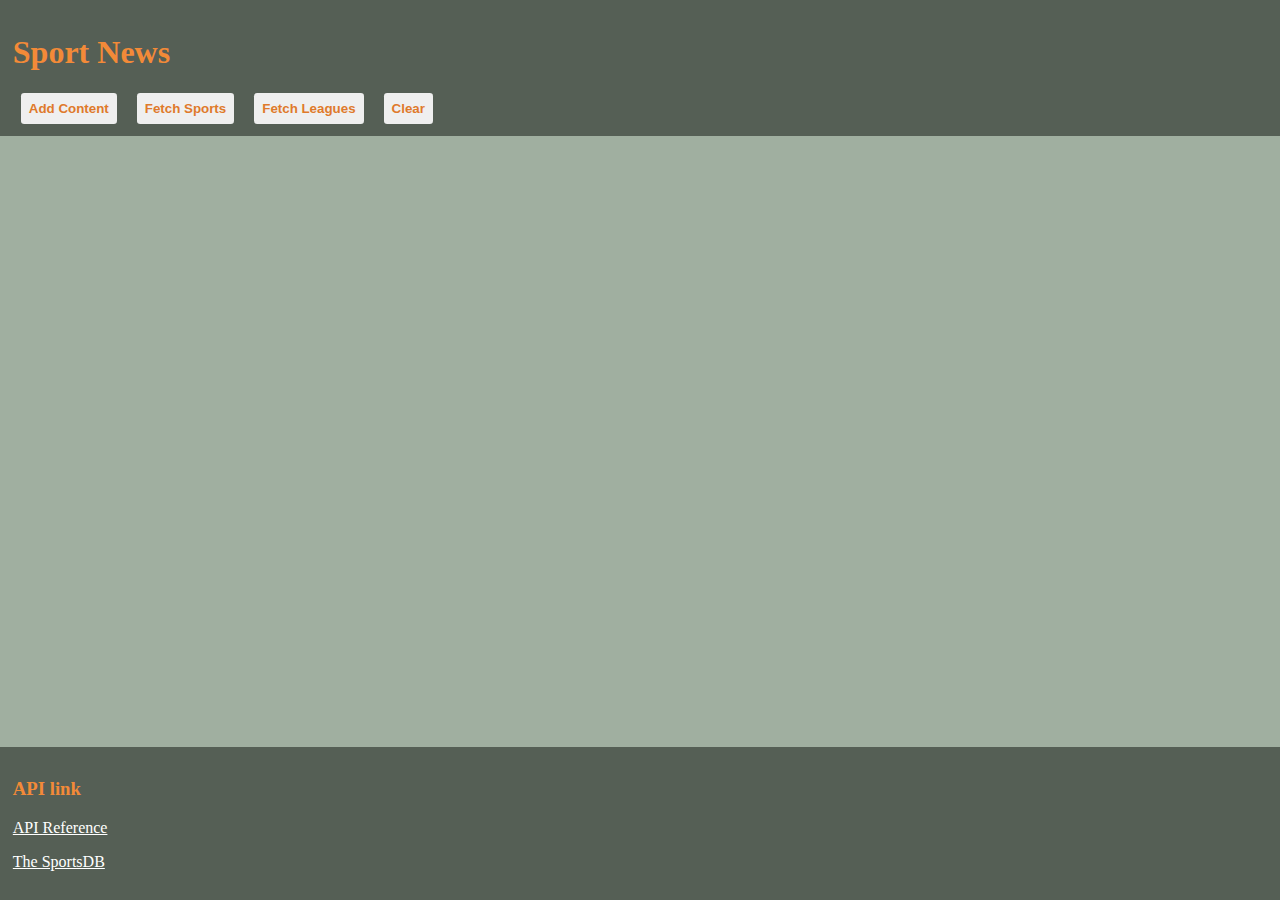
==== sport-news/index.html @ 4e69115a "Initial commit" ====
<!DOCTYPE html>
<html lang="en">
<head>
  <meta charset="UTF-8">
  <meta http-equiv="X-UA-Compatible" content="IE=edge">
  <meta name="viewport" content="width=device-width, initial-scale=1.0">

  <link type="text/css" rel="stylesheet" href="styles.css"/>
  <link type="text/css" rel="stylesheet" href="../assets/styles/main_styles.css"/>

  <title>Sports News | L. M. de Matos & Beyond</title>
</head>
<body class="bg-alphagray">

  <nav class="padding-regular">

    <h1>Sport News</h1>
    
    <button onclick="addContent()">Add Content</button>
    <button onclick="getAllSports()">Fetch Sports</button>
    <button onclick="getAllLeagues()">Fetch Leagues</button>
    <button onclick="clearContent()">Clear</button>
  </nav>

  <main class="padding-regular">
      <div id="content">
      </div>
  </main>

  <footer class="padding-regular">
    <h3>API link</h3>
    <p>
      <a href="https://www.thesportsdb.com/api.php">API Reference</a>
    </p>
    <p>
      <a href="https://www.thesportsdb.com/api.php">The SportsDB</a>
    </p>
  </footer>

</body>
<script src="./scripts.js"></script>
</html>
---- sport-news/styles.css ----
body {
  display: flex;
  flex-direction: column;
  flex: auto;
  color: #F38A38;
  min-height: 100vh;
  margin: 0;
}



main {
  flex: 1;
  color: #df7a2b;
  background-color: #A0AFA0;
}

nav {
  background-color: #555f55;
  color: #F38A38;
  width: calc(100% - 1.6rem);
  align-self: end;
}

footer {
  background-color: #555f55;
  color: #F38A38;
  width: calc(100% - 1.6rem);
  align-self: end;
}

a {
  color: white;
}

a:hover {
  color: #df7a2b;
}

button {
  color: #df7a2b;
  font-weight:bold ;
  border: none;
  border-radius: .2rem;
  padding: .5rem;
  margin-inline: .5rem;
}

button:hover{
  background-color: #c9d1c9;
}

button:active{
  color: #aa6027;
  background-color: #A0AFA0;
}

/* Classes */

.padding-regular {
  padding: 0.8rem;
}


.card {
  display: inline-block;
  background-color:  whitesmoke;
  box-shadow: 0 0 1rem darkgrey;
  border-radius: 0.5rem;
  overflow: hidden;

  width: 200px;
  height: 200px;
  margin: 1rem;
  text-align: center;
}

.card:hover {
  background-color: gainsboro;
  color: #df7a2b;
}
.card:active {
  background-color: silver;
  box-shadow: 0 0 0.2rem dimgray;
}

.card h3 {
  margin: 1rem;
}
.card img {
  max-height: 100px;
}
---- assets/styles/main_styles.css ----
@charset "utf-8";
@import url("https://cdn.jsdelivr.net/npm/bootstrap-icons@1.4.1/font/bootstrap-icons.css");

/* *{
  border: solid 1px fuchsia;
}  */
/* https://code-boxx.com/create-rounded-images-css/#sec-basic */

.img_round{}

.featurete-figure{
  height: 100%;
  width: auto;
  flex-grow: 
}

.featurette-img{
  height: 15rem;
  width: 15rem;
  object-fit: contain;
  background-color: #555f55A0;
}

.bd-placeholder-img {
  font-size: 1.125rem;
  text-anchor: middle;
  -webkit-user-select: none;
  -moz-user-select: none;
  user-select: none;
}

.bg-alphagray{
  background-color: #A0AFA0A0 ;
}

.shadow-small{
  box-shadow: 0px 0px 5px 0px #555F55;
}

/* -------------------------------------------------
 RESPONSIVE CSS
-------------------------------------------------- */

@media (min-width: 576px) {
  .featurette-img{
    height: 18em;
    width: 18em;
  }
}

@media (min-width: 768px) {
  .featurette-img{
    height: 16em;
    width: 16em;
  }
}

@media (min-width: 992px) {
  .featurette-img{
    height: 22em;
    width: 22em;
  }
}

@media (min-width: 870px) {
  .bd-placeholder-img-lg {
    font-size: 3.5rem;
  }
}
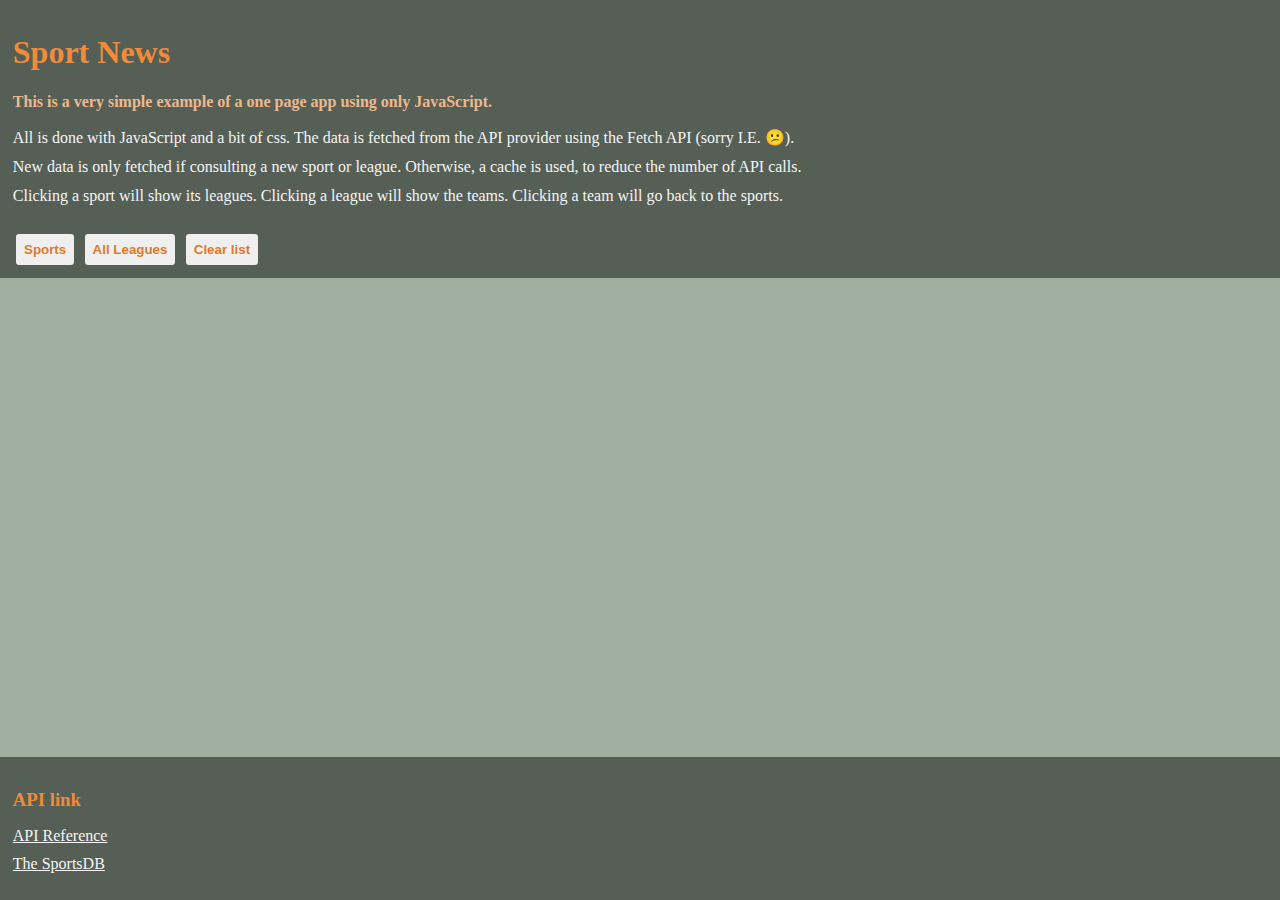
==== commit b06fe1f0: "Add simple description and functionality" ====
--- a/sport-news/index.html
+++ b/sport-news/index.html
@@ -15,11 +15,25 @@
   <nav class="padding-regular">
 
     <h1>Sport News</h1>
+
+    <div class="site_description">
+      <h4>
+        This is a very simple example of a one page app using only JavaScript.
+      </h3>
+      <p>
+        All is done with JavaScript and a bit of css. The data is fetched from the API provider using the Fetch API (sorry I.E. 😕).
+      </p>
+      <p>
+        New data is only fetched if consulting a new sport or league. Otherwise, a cache is used, to reduce the number of API calls.
+      </p>
+      <p>
+        Clicking a sport will show its leagues. Clicking a league will show the teams. Clicking a team will go back to the sports.
+      </p>
+    </div>
     
-    <button onclick="addContent()">Add Content</button>
-    <button onclick="getAllSports()">Fetch Sports</button>
-    <button onclick="getAllLeagues()">Fetch Leagues</button>
-    <button onclick="clearContent()">Clear</button>
+    <button onclick="getAllSports()">Sports</button>
+    <button onclick="getAllLeagues()">All Leagues</button>
+    <button onclick="clearContent()">Clear list</button>
   </nav>
 
   <main class="padding-regular">
@@ -28,13 +42,15 @@
   </main>
 
   <footer class="padding-regular">
-    <h3>API link</h3>
-    <p>
-      <a href="https://www.thesportsdb.com/api.php">API Reference</a>
-    </p>
-    <p>
-      <a href="https://www.thesportsdb.com/api.php">The SportsDB</a>
-    </p>
+    <div>
+      <h3>API link</h3>
+      <p>
+        <a href="https://www.thesportsdb.com/api.php">API Reference</a>
+      </p>
+      <p>
+        <a href="https://www.thesportsdb.com/api.php">The SportsDB</a>
+      </p>
+    </div>
   </footer>
 
 </body>
--- a/sport-news/styles.css
+++ b/sport-news/styles.css
@@ -29,8 +29,17 @@
   align-self: end;
 }
 
+h4 {
+  color: rgb(238, 184, 143);
+}
+
+p {
+  color: whitesmoke;
+  line-height: 0.8rem;
+}
+
 a {
-  color: white;
+  color: whitesmoke;
 }
 
 a:hover {
@@ -43,7 +52,7 @@
   border: none;
   border-radius: .2rem;
   padding: .5rem;
-  margin-inline: .5rem;
+  margin-inline: .2rem;
 }
 
 button:hover{
@@ -56,6 +65,10 @@
 }
 
 /* Classes */
+
+.site_description {
+  margin-bottom: 2rem;
+}
 
 .padding-regular {
   padding: 0.8rem;
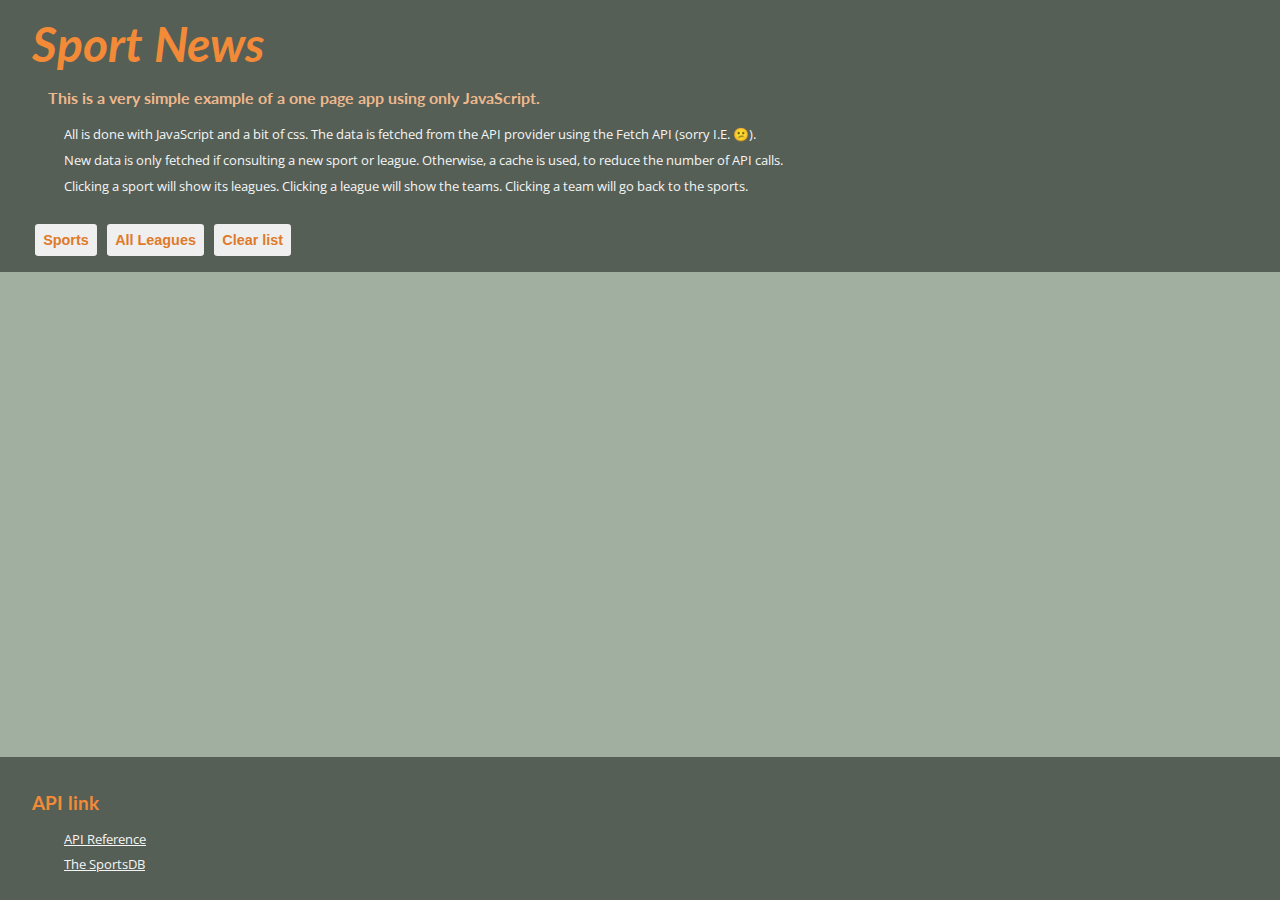
==== commit bd781ebc: "Fix fonts and mangins" ====
--- a/sport-news/index.html
+++ b/sport-news/index.html
@@ -5,12 +5,12 @@
   <meta http-equiv="X-UA-Compatible" content="IE=edge">
   <meta name="viewport" content="width=device-width, initial-scale=1.0">
 
+  <link rel="stylesheet" type="text/css" href="http://yui.yahooapis.com/3.11.0/build/cssnormalize/cssnormalize-min.css">
   <link type="text/css" rel="stylesheet" href="styles.css"/>
-  <link type="text/css" rel="stylesheet" href="../assets/styles/main_styles.css"/>
 
   <title>Sports News | L. M. de Matos & Beyond</title>
 </head>
-<body class="bg-alphagray">
+<body>
 
   <nav class="padding-regular">
 
--- a/sport-news/styles.css
+++ b/sport-news/styles.css
@@ -1,3 +1,10 @@
+@import url('https://fonts.googleapis.com/css2?family=Lato:ital,wght@0,700;1,700&display=swap');
+@import url('https://fonts.googleapis.com/css2?family=Open+Sans&display=swap');
+
+:root {
+  --inline-padding: 2rem
+}
+
 body {
   display: flex;
   flex-direction: column;
@@ -5,9 +12,9 @@
   color: #F38A38;
   min-height: 100vh;
   margin: 0;
+  padding: 0;
+  font-family: 'Open Sans', sans-serif;
 }
-
-
 
 main {
   flex: 1;
@@ -18,24 +25,37 @@
 nav {
   background-color: #555f55;
   color: #F38A38;
-  width: calc(100% - 1.6rem);
+  width: calc(100% - 2 * var(--inline-padding));
   align-self: end;
 }
 
 footer {
   background-color: #555f55;
   color: #F38A38;
-  width: calc(100% - 1.6rem);
+  width: calc(100% - 2 * var(--inline-padding));
   align-self: end;
+}
+
+h1,h2,h3,h4 {
+  font-family: "Lato", "sans-serif";
+}
+h1 {
+  font-style: italic;
+  font-size: 3rem;
+  line-height: 1.5rem;
+  margin-top: 1rem;
 }
 
 h4 {
   color: rgb(238, 184, 143);
+  margin-left: 1rem;
 }
 
 p {
   color: whitesmoke;
   line-height: 0.8rem;
+  font-size: 0.8rem;
+  margin-left: 2rem;
 }
 
 a {
@@ -49,6 +69,7 @@
 button {
   color: #df7a2b;
   font-weight:bold ;
+  font-size: 0.9em;
   border: none;
   border-radius: .2rem;
   padding: .5rem;
@@ -71,7 +92,8 @@
 }
 
 .padding-regular {
-  padding: 0.8rem;
+  padding-block: 1rem;
+  padding-inline: var(--inline-padding);
 }
 
 
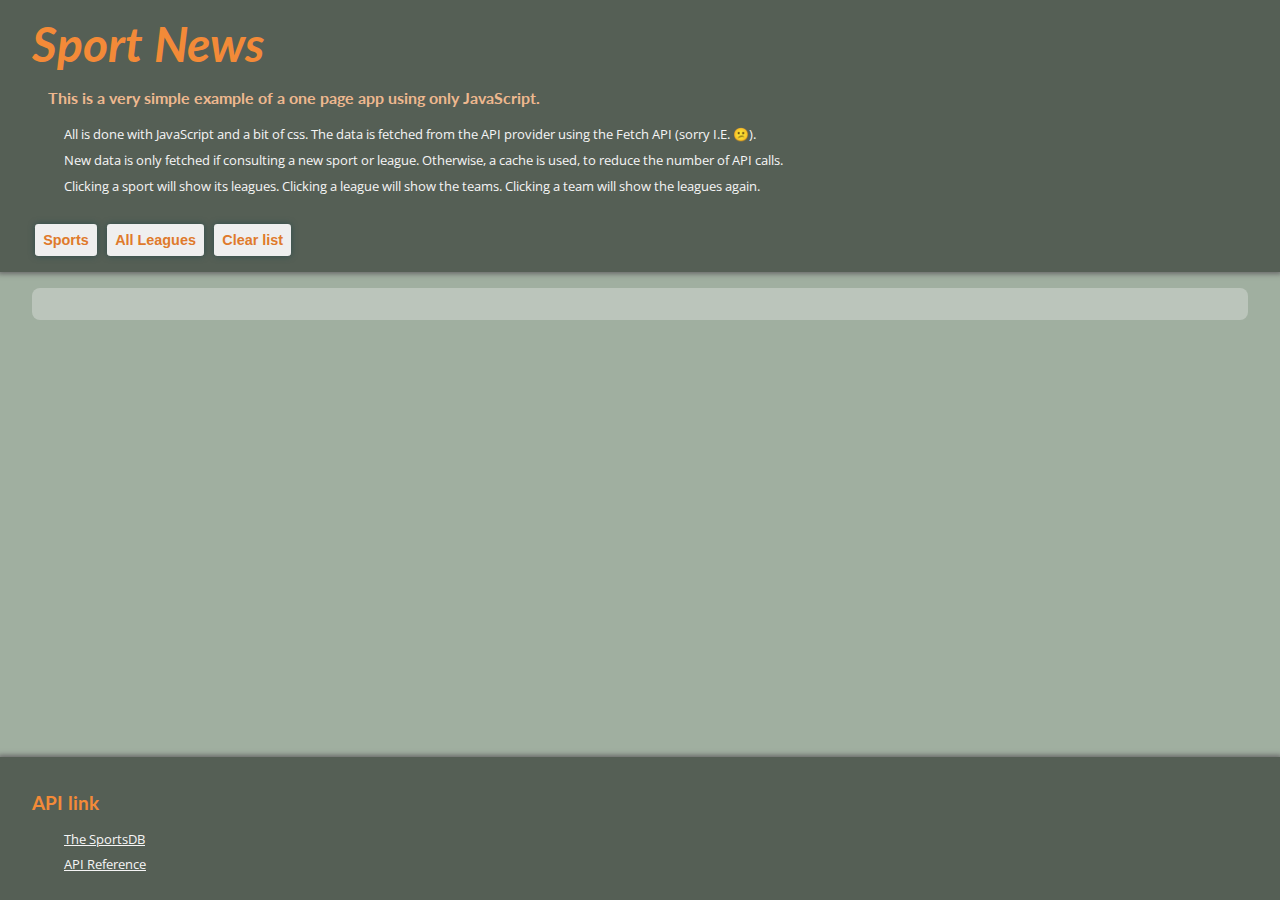
==== commit 7ab8841e: "Add main header" ====
--- a/sport-news/index.html
+++ b/sport-news/index.html
@@ -27,28 +27,28 @@
         New data is only fetched if consulting a new sport or league. Otherwise, a cache is used, to reduce the number of API calls.
       </p>
       <p>
-        Clicking a sport will show its leagues. Clicking a league will show the teams. Clicking a team will go back to the sports.
+        Clicking a sport will show its leagues. Clicking a league will show the teams. Clicking a team will show the leagues again.
       </p>
     </div>
     
     <button onclick="getAllSports()">Sports</button>
-    <button onclick="getAllLeagues()">All Leagues</button>
-    <button onclick="clearContent()">Clear list</button>
+    <button onclick="getLeagues()">All Leagues</button>
+    <button onclick="clearMain()">Clear list</button>
   </nav>
 
   <main class="padding-regular">
-      <div id="content">
-      </div>
+      <div id="main_header"></div>   
+      <div id="content"></div>    
   </main>
 
   <footer class="padding-regular">
     <div>
       <h3>API link</h3>
       <p>
-        <a href="https://www.thesportsdb.com/api.php">API Reference</a>
+        <a href="https://www.thesportsdb.com/">The SportsDB</a>
       </p>
       <p>
-        <a href="https://www.thesportsdb.com/api.php">The SportsDB</a>
+        <a href="https://www.thesportsdb.com/api.php">API Reference</a>
       </p>
     </div>
   </footer>
--- a/sport-news/styles.css
+++ b/sport-news/styles.css
@@ -27,6 +27,8 @@
   color: #F38A38;
   width: calc(100% - 2 * var(--inline-padding));
   align-self: end;
+  box-shadow: 0px 0px 5px 2px dimgray;
+  z-index: 1;
 }
 
 footer {
@@ -34,6 +36,8 @@
   color: #F38A38;
   width: calc(100% - 2 * var(--inline-padding));
   align-self: end;
+  box-shadow: 0px 0px 5px 2px dimgray;
+
 }
 
 h1,h2,h3,h4 {
@@ -44,6 +48,12 @@
   font-size: 3rem;
   line-height: 1.5rem;
   margin-top: 1rem;
+}
+
+h2 {
+  font-style: italic;
+  font-size: 2.3rem;
+  line-height: 1rem;
 }
 
 h4 {
@@ -74,18 +84,25 @@
   border-radius: .2rem;
   padding: .5rem;
   margin-inline: .2rem;
+  box-shadow: 0px 0px 6px darkslategrey;
 }
 
 button:hover{
-  background-color: #c9d1c9;
+  background-color: gainsboro;
+  box-shadow: 0px 0px 3px darkslategrey;
 }
 
 button:active{
   color: #aa6027;
-  background-color: #A0AFA0;
+  background-color: silver;
+  box-shadow: 0px 0px 1px black;
 }
 
+
+/* --------------------------------- */
 /* Classes */
+/* --------------------------------- */
+
 
 .site_description {
   margin-bottom: 2rem;
@@ -100,7 +117,7 @@
 .card {
   display: inline-block;
   background-color:  whitesmoke;
-  box-shadow: 0 0 1rem darkgrey;
+  box-shadow: 0 0 8px dimgray;
   border-radius: 0.5rem;
   overflow: hidden;
 
@@ -113,10 +130,11 @@
 .card:hover {
   background-color: gainsboro;
   color: #df7a2b;
+  box-shadow: 0 0 4px darkslategrey;
 }
 .card:active {
   background-color: silver;
-  box-shadow: 0 0 0.2rem dimgray;
+  box-shadow: 0 0 1px black;
 }
 
 .card h3 {
@@ -125,3 +143,15 @@
 .card img {
   max-height: 100px;
 }
+
+/* --------------------------------- */
+/* IDs */
+/* --------------------------------- */
+#main_header {
+  background-color: #c9d1c9aa;
+  border-radius: 0.5rem;
+  padding: 1rem;
+}
+#content {
+  text-align: center;
+}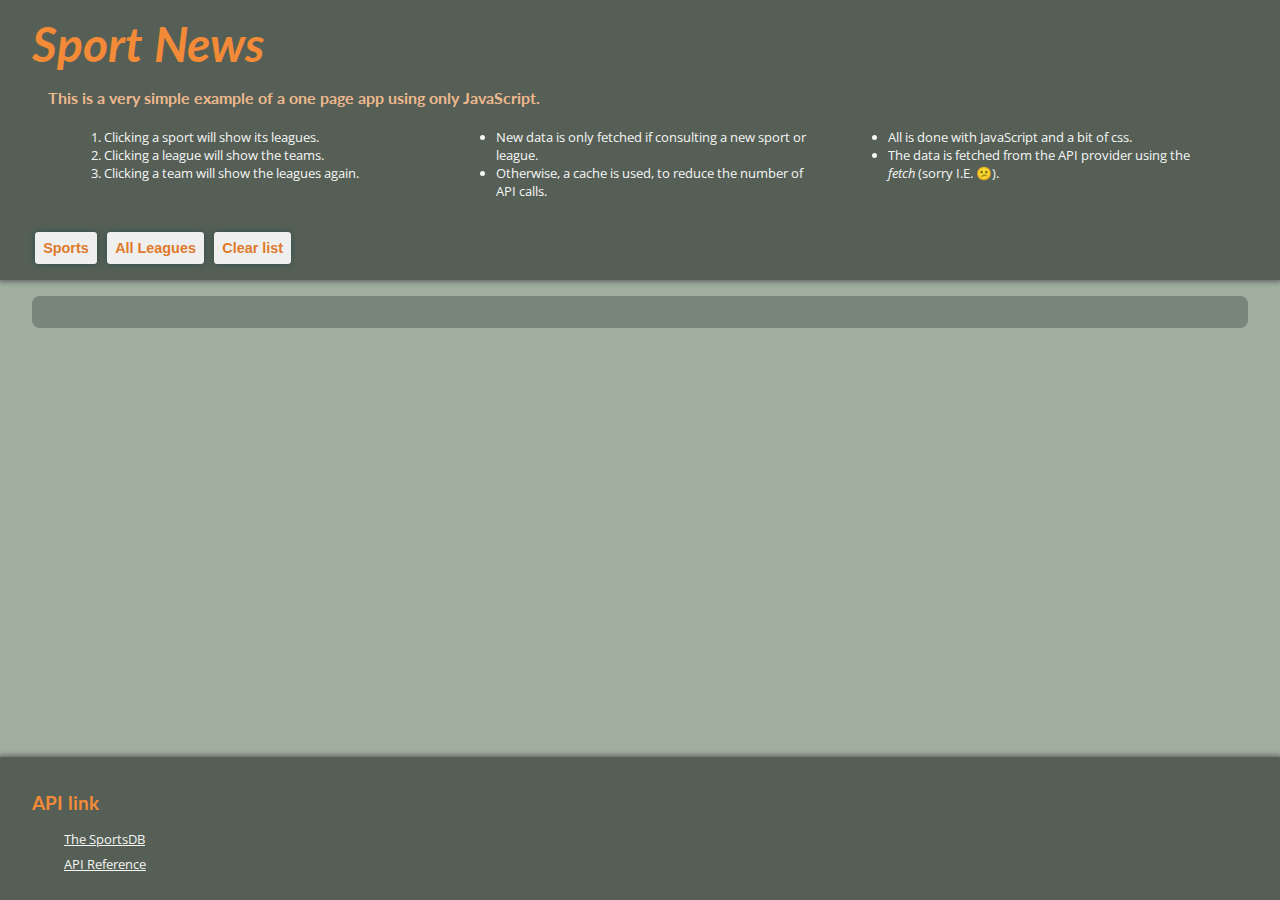
==== commit 1430936e: "List the description text and reduce cards on smaller screens" ====
--- a/sport-news/index.html
+++ b/sport-news/index.html
@@ -19,16 +19,22 @@
     <div class="site_description">
       <h4>
         This is a very simple example of a one page app using only JavaScript.
-      </h3>
-      <p>
-        All is done with JavaScript and a bit of css. The data is fetched from the API provider using the Fetch API (sorry I.E. 😕).
-      </p>
-      <p>
-        New data is only fetched if consulting a new sport or league. Otherwise, a cache is used, to reduce the number of API calls.
-      </p>
-      <p>
-        Clicking a sport will show its leagues. Clicking a league will show the teams. Clicking a team will show the leagues again.
-      </p>
+      </h4>
+      <div class="description_details">
+        <ol>
+          <li>Clicking a sport will show its leagues.</li>
+          <li>Clicking a league will show the teams.</li>
+          <li>Clicking a team will show the leagues again.</li>
+        </ol>
+        <ul>
+          <li>New data is only fetched if consulting a new sport or league.</li>
+          <li>Otherwise, a cache is used, to reduce the number of API calls.</li>
+        </ul>
+        <ul>
+          <li>All is done with JavaScript and a bit of css.</li>
+          <li>The data is fetched from the API provider using the <i>fetch</i> (sorry I.E. 😕).</li>
+        </ul>
+      </div>
     </div>
     
     <button onclick="getAllSports()">Sports</button>
--- a/sport-news/styles.css
+++ b/sport-news/styles.css
@@ -2,7 +2,9 @@
 @import url('https://fonts.googleapis.com/css2?family=Open+Sans&display=swap');
 
 :root {
-  --inline-padding: 2rem
+  --inline-padding: 2rem;
+  --bg-dark: #555f55;
+  --bg-dark-alpha: #555f5588;
 }
 
 body {
@@ -23,7 +25,7 @@
 }
 
 nav {
-  background-color: #555f55;
+  background-color: var(--bg-dark);
   color: #F38A38;
   width: calc(100% - 2 * var(--inline-padding));
   align-self: end;
@@ -32,7 +34,7 @@
 }
 
 footer {
-  background-color: #555f55;
+  background-color: var(--bg-dark);
   color: #F38A38;
   width: calc(100% - 2 * var(--inline-padding));
   align-self: end;
@@ -108,6 +110,21 @@
   margin-bottom: 2rem;
 }
 
+.description_details {
+  display: grid;
+  grid-template-columns: repeat(auto-fill, minmax(330px, 1fr));
+  align-content: space-around;
+  gap: 1.5rem;
+  padding-inline: var(--inline-padding);
+}
+.description_details ol, .description_details ul {
+  list-style: revert;
+  color:whitesmoke;
+  font-size: 0.8rem;
+  margin-block: 0;
+}
+
+
 .padding-regular {
   padding-block: 1rem;
   padding-inline: var(--inline-padding);
@@ -115,15 +132,15 @@
 
 
 .card {
-  display: inline-block;
+  /* display: inline-block; */
+  
   background-color:  whitesmoke;
   box-shadow: 0 0 8px dimgray;
   border-radius: 0.5rem;
   overflow: hidden;
 
-  width: 200px;
-  height: 200px;
-  margin: 1rem;
+  width: 150px;
+  height: 150px;
   text-align: center;
 }
 
@@ -141,17 +158,50 @@
   margin: 1rem;
 }
 .card img {
-  max-height: 100px;
+  max-height: 80px;
 }
 
 /* --------------------------------- */
 /* IDs */
 /* --------------------------------- */
 #main_header {
-  background-color: #c9d1c9aa;
+  margin: 0 auto;
+  background-color: var(--bg-dark-alpha);
   border-radius: 0.5rem;
   padding: 1rem;
-}
+  padding-inline: var(--inline-padding);
+}
+
+#main_header h2 {
+  color: rgb(238, 184, 143);
+}
+#main_header p {
+  margin: 0 auto;
+  padding-inline: var(--inline-padding);
+  font-size: 0.8rem;
+  line-height: 1.1rem;
+}
+
 #content {
-  text-align: center;
+  margin: 0 auto;
+  padding: var(--inline-padding);
+  display: grid;
+  grid-template-columns: repeat(auto-fill, minmax(150px, 1fr));
+  gap: 1rem;
+}
+
+@media screen and (min-width: 600px){
+  .card {
+    width: 200px;
+    height: 200px;
+  }
+
+  .card img {
+    max-height: 100px;
+  }
+
+  #content {
+    grid-template-columns: repeat(auto-fill, minmax(200px, 1fr));
+  }
+
 }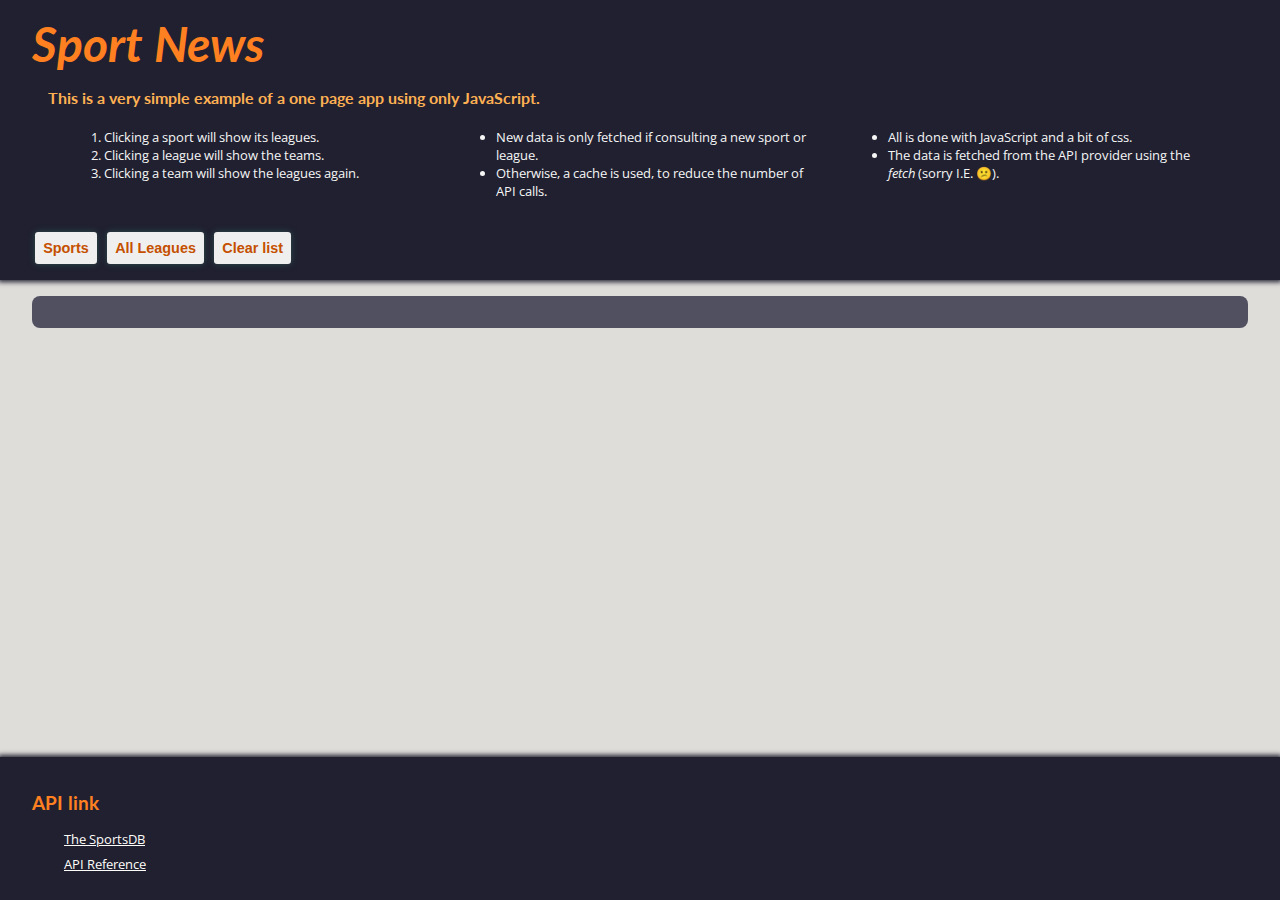
==== commit 831859c7: "Update theme colors and some texts in the home page" ====
--- a/sport-news/index.html
+++ b/sport-news/index.html
@@ -7,10 +7,11 @@
 
   <link rel="stylesheet" type="text/css" href="http://yui.yahooapis.com/3.11.0/build/cssnormalize/cssnormalize-min.css">
   <link type="text/css" rel="stylesheet" href="styles.css"/>
+  <link rel="stylesheet"  href="../assets/styles/main_styles.css">
 
   <title>Sports News | L. M. de Matos & Beyond</title>
 </head>
-<body>
+<body style="padding: 0;">
 
   <nav class="padding-regular">
 
@@ -47,7 +48,7 @@
       <div id="content"></div>    
   </main>
 
-  <footer class="padding-regular">
+  <footer class="padding-regular footer-div">
     <div>
       <h3>API link</h3>
       <p>
--- a/sport-news/styles.css
+++ b/sport-news/styles.css
@@ -1,9 +1,18 @@
 @import url('https://fonts.googleapis.com/css2?family=Lato:ital,wght@0,700;1,700&display=swap');
 @import url('https://fonts.googleapis.com/css2?family=Open+Sans&display=swap');
 
+/*--------------------------------------------------
+ GLOBAL STYLES
+ 
+ Shouldn't be here, as I'm using the main_styles sheet.
+ In a future update I shall either
+ a. turn into classes
+ b. stop using the main_styles
+-------------------------------------------------- */
+
 :root {
   --inline-padding: 2rem;
-  --bg-dark: #555f55;
+  --bg-dark: var(--color-black);
   --bg-dark-alpha: #555f5588;
 }
 
@@ -11,7 +20,7 @@
   display: flex;
   flex-direction: column;
   flex: auto;
-  color: #F38A38;
+  color: var(--color-secondary);
   min-height: 100vh;
   margin: 0;
   padding: 0;
@@ -20,26 +29,25 @@
 
 main {
   flex: 1;
-  color: #df7a2b;
-  background-color: #A0AFA0;
+  color: var(--color-secondary-dark);
+  background-color: var(--color-lightgray);
 }
 
 nav {
   background-color: var(--bg-dark);
-  color: #F38A38;
+  color: var(--color-secondary);
   width: calc(100% - 2 * var(--inline-padding));
   align-self: end;
-  box-shadow: 0px 0px 5px 2px dimgray;
+  box-shadow: 0px 0px 5px 2px var(--color-black);
   z-index: 1;
 }
 
-footer {
+.footer-div {
   background-color: var(--bg-dark);
-  color: #F38A38;
+  color: var(--color-secondary);
   width: calc(100% - 2 * var(--inline-padding));
   align-self: end;
-  box-shadow: 0px 0px 5px 2px dimgray;
-
+  box-shadow: 0px 0px 5px 2px var(--color-black);
 }
 
 h1,h2,h3,h4 {
@@ -58,28 +66,20 @@
   line-height: 1rem;
 }
 
-h4 {
-  color: rgb(238, 184, 143);
+nav h4 {
+  color: var(--color-secondary-light);
   margin-left: 1rem;
 }
 
 p {
-  color: whitesmoke;
+  color: var(--color-white);
   line-height: 0.8rem;
   font-size: 0.8rem;
   margin-left: 2rem;
 }
 
-a {
-  color: whitesmoke;
-}
-
-a:hover {
-  color: #df7a2b;
-}
-
 button {
-  color: #df7a2b;
+  color: var(--color-secondary-dark);
   font-weight:bold ;
   font-size: 0.9em;
   border: none;
@@ -95,15 +95,15 @@
 }
 
 button:active{
-  color: #aa6027;
+  color: var(--color-secondary-dark);
   background-color: silver;
-  box-shadow: 0px 0px 1px black;
-}
-
-
-/* --------------------------------- */
-/* Classes */
-/* --------------------------------- */
+  box-shadow: 0px 0px 1px var(--color-black);
+}
+
+
+/*--------------------------------------------------
+ CLASSES
+-------------------------------------------------- */
 
 
 .site_description {
@@ -134,7 +134,7 @@
 .card {
   /* display: inline-block; */
   
-  background-color:  whitesmoke;
+  background-color:  var(--color-white);
   box-shadow: 0 0 8px dimgray;
   border-radius: 0.5rem;
   overflow: hidden;
@@ -145,13 +145,13 @@
 }
 
 .card:hover {
-  background-color: gainsboro;
-  color: #df7a2b;
+  background-color: var(--color-light-gray);
+  color: var(--color-secondary-dark);
   box-shadow: 0 0 4px darkslategrey;
 }
 .card:active {
   background-color: silver;
-  box-shadow: 0 0 1px black;
+  box-shadow: 0 0 1px var(--color-black);
 }
 
 .card h3 {
@@ -161,19 +161,19 @@
   max-height: 80px;
 }
 
-/* --------------------------------- */
-/* IDs */
-/* --------------------------------- */
+/*--------------------------------------------------
+ IDs
+-------------------------------------------------- */
 #main_header {
   margin: 0 auto;
-  background-color: var(--bg-dark-alpha);
+  background-color: var(--color-darkgray);
   border-radius: 0.5rem;
   padding: 1rem;
   padding-inline: var(--inline-padding);
 }
 
 #main_header h2 {
-  color: rgb(238, 184, 143);
+  color: var(--color-secondary-light);
 }
 #main_header p {
   margin: 0 auto;
@@ -204,4 +204,4 @@
     grid-template-columns: repeat(auto-fill, minmax(200px, 1fr));
   }
 
-}+}
--- a/assets/styles/main_styles.css
+++ b/assets/styles/main_styles.css
@@ -0,0 +1,146 @@
+@charset "utf-8";
+@import url("https://cdn.jsdelivr.net/npm/bootstrap-icons@1.4.1/font/bootstrap-icons.css");
+
+/* *{
+  border: solid 1px fuchsia;
+}  */
+/* https://code-boxx.com/create-rounded-images-css/#sec-basic */
+
+/*--------------------------------------------------
+ GLOBAL STYLES
+-------------------------------------------------- */
+:root {
+  --color-secondary: #FF8020;
+  --color-secondary-light: #FFB153;
+  --color-secondary-dark: #C55000;
+  --color-primary: #685088;
+  --color-primary-light: #9880B0;
+  --color-primary-dark: #3C285B;
+  --color-black: #202030;
+  --color-darkgray: #505060;
+  --color-gray: #A0A0B0;
+  --color-lightgray: #DFDDDA;
+  --color-white: #FFFDFA;
+}
+
+body {
+  padding-top: 3rem;
+  /* padding-bottom: 3rem; */
+  /* color: #df7a2b; */
+  color: var(--color-black);
+  background-color: var(--color-white);
+}
+
+h1, h2, h3, h4, h5, h6 {
+  color: var(--color-secondary)
+}
+
+a {
+  color: var(--color-secondary);
+}
+a:visited {
+  color: var(--color-secondary-dark);
+}
+a:hover {
+  color: var(--color-secondary-light);
+}
+
+footer a {
+  color: var(--color-white);
+}
+footer a:visited {
+  color: var(--color-gray);
+}
+footer a:hover {
+  color: var(--color-lightgray);
+}
+
+/* header{
+  color: #F38A38;
+} */
+
+footer{
+  color: var(--color-secondary);
+  background-color: var(--color-black);
+  width:100%;
+  /* margin-top: 3rem; */
+  padding: 2rem;
+  padding-bottom: 0;
+}
+
+/*--------------------------------------------------
+ CLASSES - Bootstrap overwritting
+-------------------------------------------------- */
+
+
+.btn-secondary:visited {
+  color: var(--color-lightgray);
+}
+.btn-secondary:hover {
+  color: var(--color-secondary-light);
+}
+
+/*--------------------------------------------------
+ CLASSES
+-------------------------------------------------- */
+
+.img_round{}
+
+.featurete-figure {
+  height: 100%;
+  width: auto;
+}
+
+.featurette-img{
+  height: 15rem;
+  width: 15rem;
+  object-fit: contain;
+  background-color: #9880B010;
+}
+
+.bd-placeholder-img {
+  font-size: 1.125rem;
+  text-anchor: middle;
+  -webkit-user-select: none;
+  -moz-user-select: none;
+  user-select: none;
+}
+
+.bg-alphagray{
+  background-color: #9880B0A0 ;
+}
+
+.shadow-small{
+  box-shadow: 0px 0px 5px 0px var(--color-black);
+}
+
+/* -------------------------------------------------
+ RESPONSIVE CSS
+-------------------------------------------------- */
+
+@media (min-width: 576px) {
+  .featurette-img{
+    height: 18em;
+    width: 18em;
+  }
+}
+
+@media (min-width: 768px) {
+  .featurette-img{
+    height: 16em;
+    width: 16em;
+  }
+}
+
+@media (min-width: 992px) {
+  .featurette-img{
+    height: 22em;
+    width: 22em;
+  }
+}
+
+@media (min-width: 870px) {
+  .bd-placeholder-img-lg {
+    font-size: 3.5rem;
+  }
+}